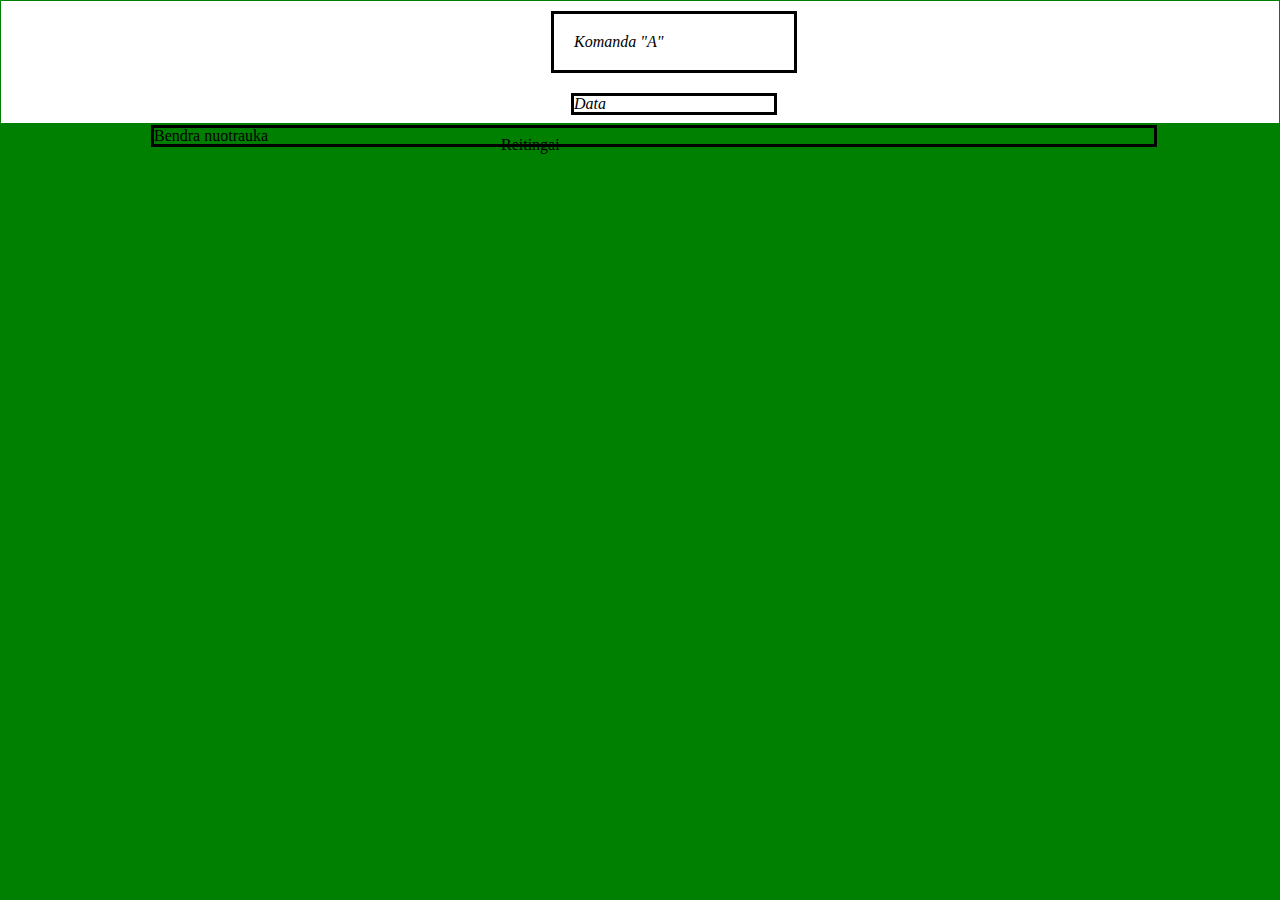
==== 1lapas/1lapas.html @ aa533d09 "pradetas 1lapas" ====
<!DOCTYPE html>
<html lang="en">
<head>
    <meta charset="UTF-8">
    <title>Titulinis</title>
    <link rel="stylesheet" href="../reset.css">
    <link rel="stylesheet" href="1lapas.css">
    <link rel="stylesheet" href="isdestymas1.css">
</head>
<body>
<div class= "pirmaslapas">
    <div class="komandaA">
        <h1> Komanda "A"</h1>
    </div>
    <div class="data" >
        <h2> Data</h2>
    </div>
    <div class="nuotrauka">
        Bendra nuotrauka
    </div>
    <div class="reitingai">
        <h2> Reitingai</h2>
    </div>
</div>

</body>
</html>
---- 1lapas/1lapas.css ----
.pirmaslapas {
 background-color: white;
 margin: 1px;

}

.komandaA {
font-style: italic;
 width: 200px;
 border: solid;
 border-left:;
 padding: 20px;
 position: fixed;

}
.data{
 font-style: italic;
 width: 200px;
 border: solid

}
.nuotrauka {
 border: solid;
 width: 1000px;
}

.reitingai {

}

.tabai .active {
 color: green;
 background-color: white;
}
body {
 background-color: green;
}
---- 1lapas/isdestymas1.css ----
.komandaA {
    position: relative;
    top: 10px;
    left: 550px;
}
.data {
    position: relative;
    top: 30px;
    left: 570px;
}
.nuotrauka {
    position: relative;
    top: 40px;
    left: 150px;
}
.reitingai {
    position: relative;
    top: 30px;
    left: 500px;
}
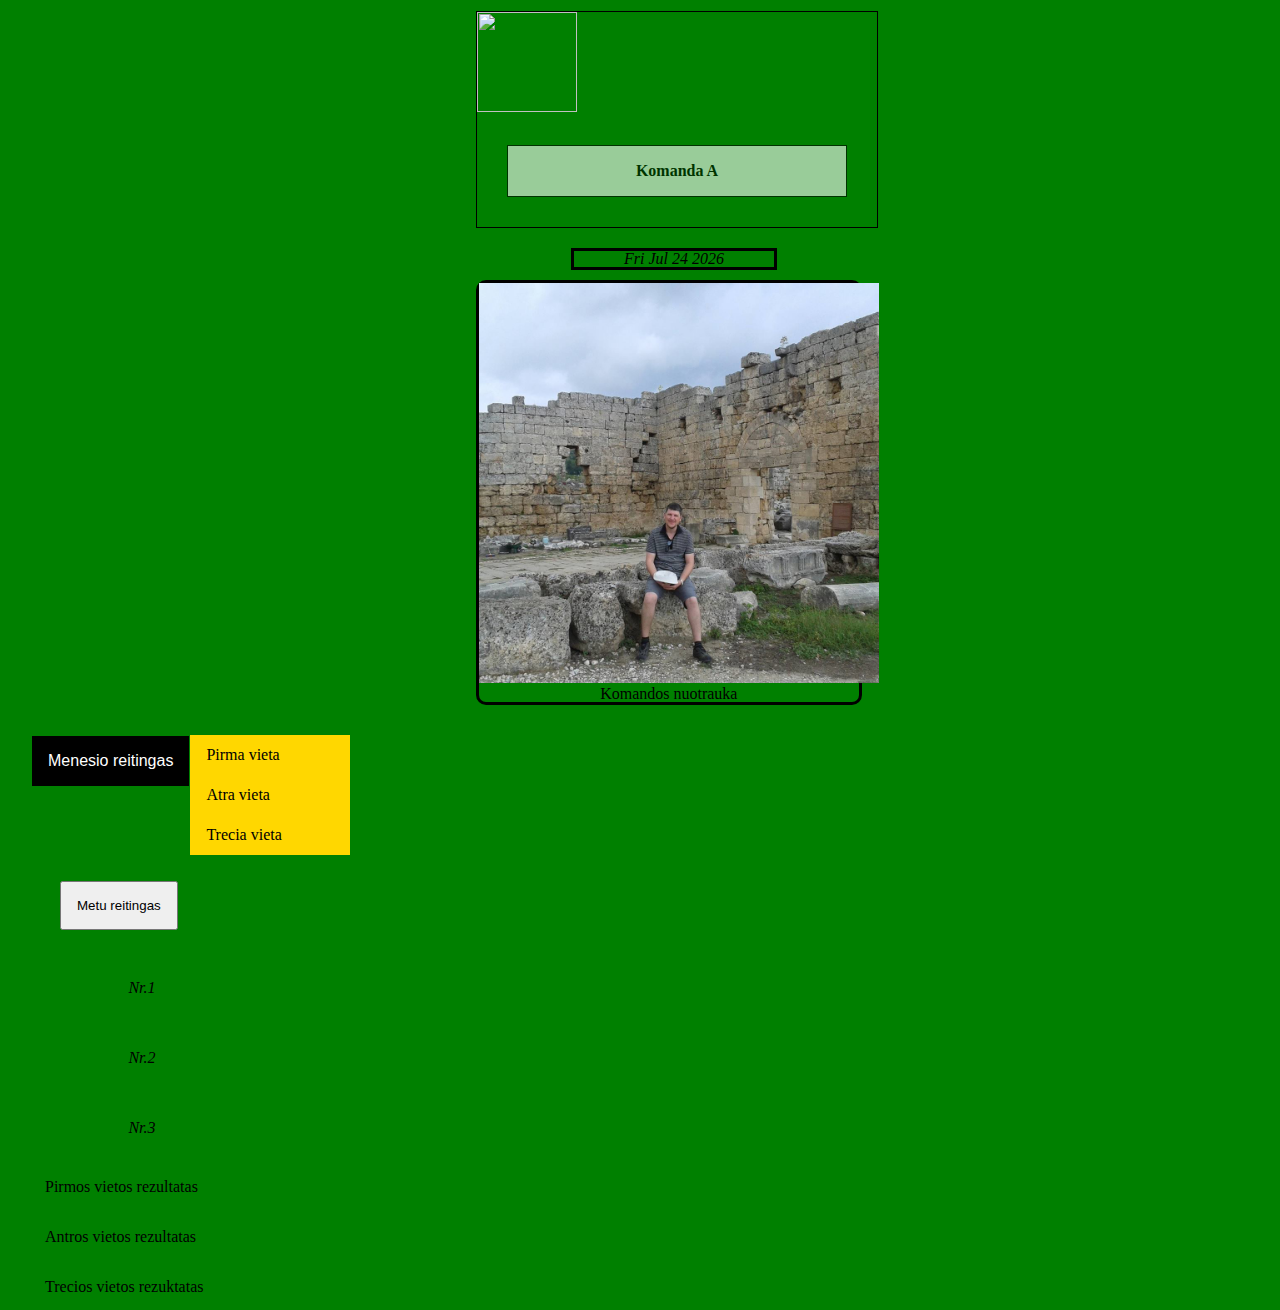
==== commit 285f56b4: "pradetas 1lapas pirmi rezultatai" ====
--- a/1lapas/1lapas.html
+++ b/1lapas/1lapas.html
@@ -6,20 +6,65 @@
     <link rel="stylesheet" href="../reset.css">
     <link rel="stylesheet" href="1lapas.css">
     <link rel="stylesheet" href="isdestymas1.css">
+    <link rel="stylesheet" href="animacijos.css">
 </head>
 <body>
-<div class= "pirmaslapas">
-    <div class="komandaA">
-        <h1> Komanda "A"</h1>
+<div class="pirmasLapas">
+    <div cass="komanda">
+        <div class="nuotrauka1">
+            <img src="Landscape.jpg" width="100" height="100"/>
+            <div class="transbox">
+                <h1> Komanda A </h1>
+            </div>
+        </div>
     </div>
-    <div class="data" >
-        <h2> Data</h2>
+    <div class="data">
+        <p id="laikas"></p>
+        <script>
+            var d = new Date();
+            document.getElementById("laikas").innerHTML = d.toDateString();
+        </script>
     </div>
     <div class="nuotrauka">
-        Bendra nuotrauka
+
+        <a target="_blank" href="2lapas.html">
+            <img src="../img/Mano nuotrauka1.jpg" width="400" height="400"/>
+        </a>
+        <div align="center">Komandos nuotrauka</div>
     </div>
-    <div class="reitingai">
-        <h2> Reitingai</h2>
+
+
+    <div class="dropdown">
+        <button class="meniu">Menesio reitingas</button>
+        <div class="dropdown-content">
+            <a href=".......">Pirma vieta</a>
+            <a href=".......">Atra vieta</a>
+            <a href=".......">Trecia vieta</a>
+        </div>
+    </div>
+    <div class="button">
+        <button class="meniu2 dropdown" >Metu reitingas</button>
+        <div id="vieta1" class="reitingai button button1">
+           <!button type="button" onclick="document.write(5+5)> Nr.1</button>
+        </div>
+        <div id="vieta2" class="reitingai button button2">
+            Nr.2
+        </div>
+        <div id="vieta3" class="reitingai button button3">
+            Nr.3
+        </div>
+    </div>
+    <div class="progresas">
+        <div id="vieta1" class=" button button1">
+            <!button type="button" onclick="document.write(5+5)> Pirmos vietos rezultatas</button>
+        </div>
+        <div id="vieta2" class=" button button2">
+          Antros vietos rezultatas
+        </div>
+        <div id="vieta3" class=" button button3">
+            Trecios vietos rezuktatas
+        </div>
+
     </div>
 </div>
 
--- a/1lapas/1lapas.css
+++ b/1lapas/1lapas.css
@@ -1,37 +1,101 @@
-.pirmaslapas {
- background-color: white;
- margin: 1px;
+.pirmasLapas {
+
+    margin: 1px;
 
 }
 
-.komandaA {
-font-style: italic;
- width: 200px;
- border: solid;
- border-left:;
- padding: 20px;
- position: fixed;
+div.komanda {
+    font-style: italic;
+    width: 20px;
+    border: solid;
+    padding: 20px;
+    position: relative;
+    text-align: center;
+    font-size: 20px;
+}
+
+.data {
+    font-style: italic;
+    width: 200px;
+    border: solid;
+    text-align: center;
 
 }
-.data{
- font-style: italic;
- width: 200px;
- border: solid
-
+div.nuotrauka1{
+    border: 1px solid black;
+    width: 400px;
+}
+div.transbox {
+    margin: 30px;
+    background-color: #ffffff;
+    border: 1px solid black;
+    opacity: 0.6;
+    filter: alpha(opacity=60);
+}
+div.transbox h1{
+    margin: 5%;
+    font-weight: bold;
+    text-align: center;
+    color: #000000;
 }
 .nuotrauka {
- border: solid;
- width: 1000px;
+    border: solid;
+    border-radius: 10px;
+    max-width: 29.7%;
+    height: auto;
 }
 
 .reitingai {
+    font-style: italic;
+    padding: 15px 32px;
+    text-align: center;
+    display: block;
+    font-size: 16px;
+    margin: 4px 2px;
+    border: solid;
+    width: 50px;
+    height: 10px;
 
 }
 
-.tabai .active {
- color: green;
- background-color: white;
+.button1.active {
+    color: black;
+    background-color: white;
+    border: 2px solid;
 }
+.button {
+    color: black;
+    border: none;
+    padding: 15px 32px;
+    display: block;
+    font-size: 16px;
+    margin: 4px 2px;
+    cursor: pointer;
+    -webkit-transition-duration: 0.4s;
+    transition-duration: 0.4s;
+}
+
 body {
- background-color: green;
+    background-color: green;
+}
+.meniu {
+    background-color: black;
+    color: white;
+    padding: 16px;
+    font-size: 16px;
+    border: none;
+    cursor: pointer;
+}
+.dropdown-content {
+    display: inline-block;
+    position: absolute;
+    background-color: gold;
+    min-width: 160px;
+    z-index: 1;
+}
+.dropdown-content a {
+    display: block;
+    padding: 12px 16px;
+text-decoration: none;
+color: black;
 }--- a/1lapas/isdestymas1.css
+++ b/1lapas/isdestymas1.css
@@ -1,4 +1,4 @@
-.komandaA {
+div.komanda {
     position: relative;
     top: 10px;
     left: 550px;
@@ -11,10 +11,41 @@
 .nuotrauka {
     position: relative;
     top: 40px;
-    left: 150px;
+    left: 475px;
 }
+.nuotrauka1 {
+    position: relative;
+    top:10px;
+    left: 475px;
+}
+
 .reitingai {
     position: relative;
+    margin: 30px;
+    top: 40px;
+    left: 10px;
+}
+.button {
+    position: relative;
     top: 30px;
-    left: 500px;
-}+    left: 10px;
+}
+.dropdown {
+    position: relative;
+    top: 40px;
+    display: inline-block;
+    padding: 15px;
+}
+.meniu {
+    margin: 1px;
+}
+
+.dropdown-content a:hover {
+    background-color: blueviolet;
+}
+.dropdown:hover.dropdown-content {
+    display: block;
+}
+.dropdown:hover.meniu {
+    background-color: coral;
+}
--- a/1lapas/animacijos.css
+++ b/1lapas/animacijos.css
@@ -0,0 +1,36 @@
+.button1:hover {
+    background-color: gold;
+    color: black;
+    border: 1px solid black;
+
+}
+.button2:hover {
+    background-color: silver;
+    color: black;
+    border: 1px solid black;
+}
+.button3:hover {
+    background-color: brown;
+    color: white;
+    border: 1px solid black;
+
+}
+@keyframes example {
+    forom {background-color: black;}
+    to {background-color: blueviolet}}
+
+
+.dropdown {
+    animation-name: example;
+    animation-duration: 8s;
+    animation-iteration-count: infinite;
+    margin: 15px;
+}
+.nuotrauka {
+    opacity: 1.0;
+    filter: alpha(opacity=100);
+}
+div.nuotrauka:hover {
+    opacity: 0.5;
+    filter: alpha(opacity=50);
+}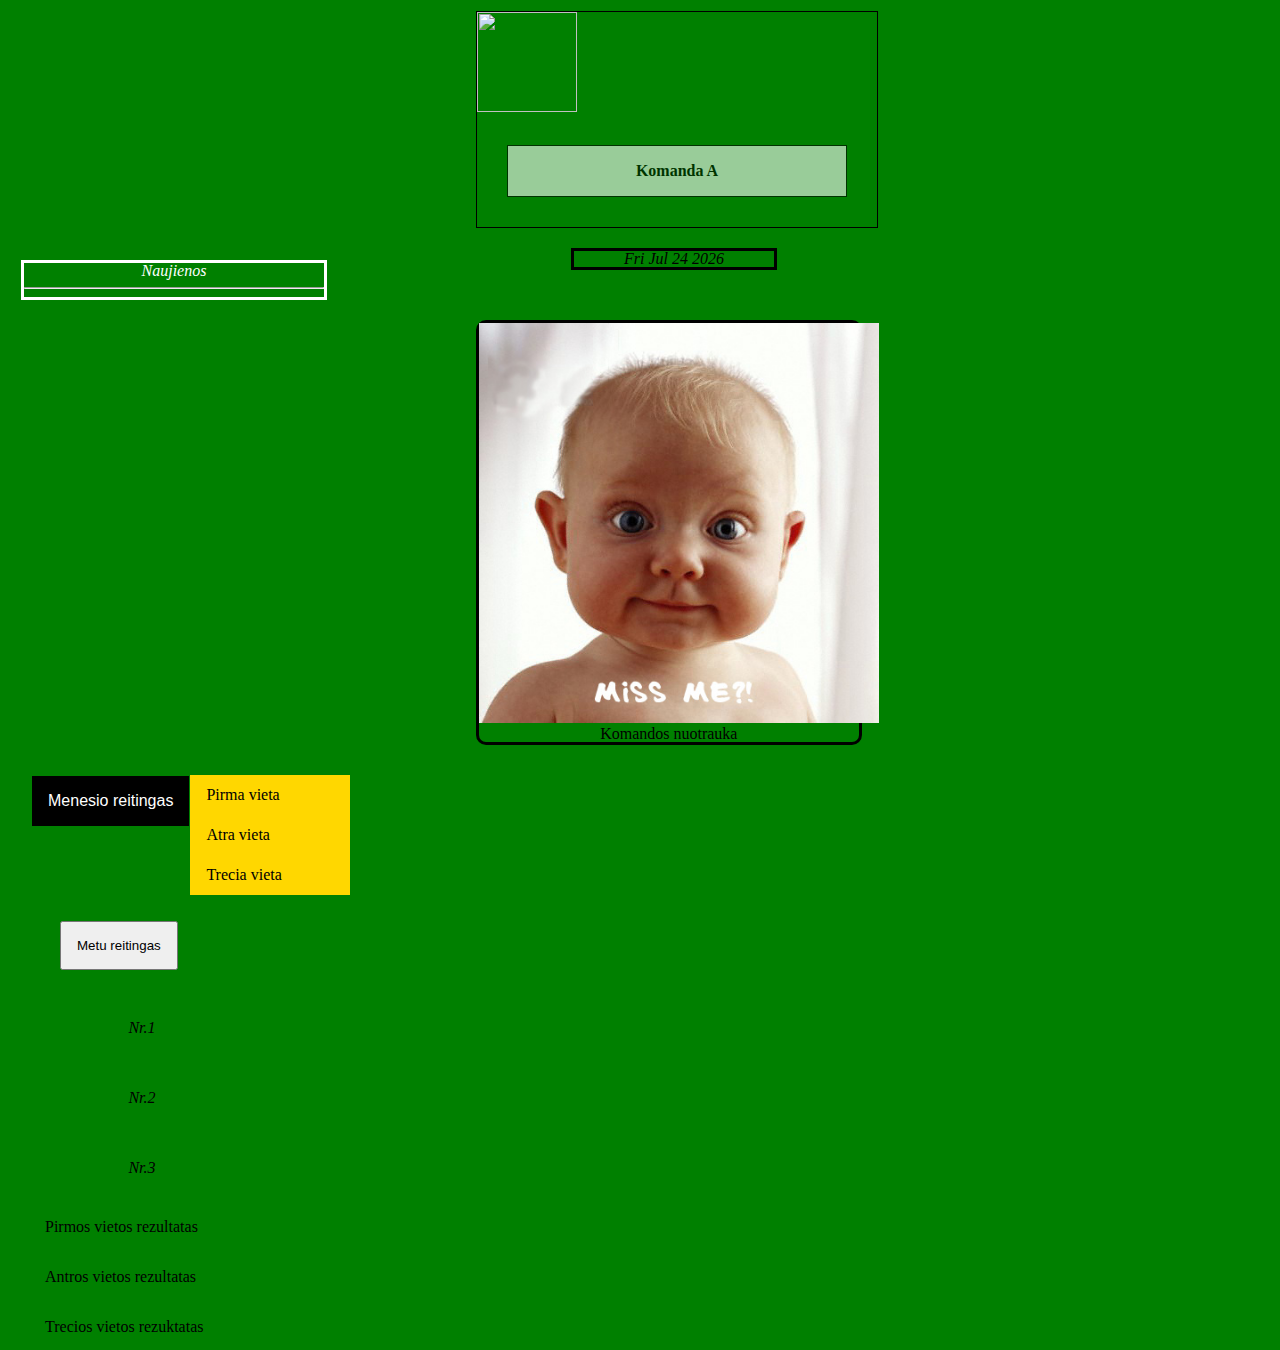
==== commit d1a94666: "pradetas 1lapas papildymas1" ====
--- a/1lapas/1lapas.html
+++ b/1lapas/1lapas.html
@@ -25,10 +25,14 @@
             document.getElementById("laikas").innerHTML = d.toDateString();
         </script>
     </div>
+    <div class="naujienos">
+        <p> Naujienos</p>
+        <hr>
+    </div>
     <div class="nuotrauka">
 
         <a target="_blank" href="2lapas.html">
-            <img src="../img/Mano nuotrauka1.jpg" width="400" height="400"/>
+            <img src="../img/babe.jpg" width="400" height="400"/>
         </a>
         <div align="center">Komandos nuotrauka</div>
     </div>
@@ -43,9 +47,9 @@
         </div>
     </div>
     <div class="button">
-        <button class="meniu2 dropdown" >Metu reitingas</button>
+        <button class="meniu2 dropdown">Metu reitingas</button>
         <div id="vieta1" class="reitingai button button1">
-           <!button type="button" onclick="document.write(5+5)> Nr.1</button>
+            <!button type="button" onclick="document.write(5+5)> Nr.1</button>
         </div>
         <div id="vieta2" class="reitingai button button2">
             Nr.2
@@ -59,7 +63,7 @@
             <!button type="button" onclick="document.write(5+5)> Pirmos vietos rezultatas</button>
         </div>
         <div id="vieta2" class=" button button2">
-          Antros vietos rezultatas
+            Antros vietos rezultatas
         </div>
         <div id="vieta3" class=" button button3">
             Trecios vietos rezuktatas
--- a/1lapas/1lapas.css
+++ b/1lapas/1lapas.css
@@ -13,7 +13,13 @@
     text-align: center;
     font-size: 20px;
 }
-
+.naujienos {
+    font-style: italic;
+    width: 300px;
+    border: solid;
+    text-align: center;
+    color: white;
+}
 .data {
     font-style: italic;
     width: 200px;
--- a/1lapas/isdestymas1.css
+++ b/1lapas/isdestymas1.css
@@ -2,6 +2,11 @@
     position: relative;
     top: 10px;
     left: 550px;
+}
+.naujienos {
+    position: relative;
+    top: 20px;
+    left: 20px;
 }
 .data {
     position: relative;
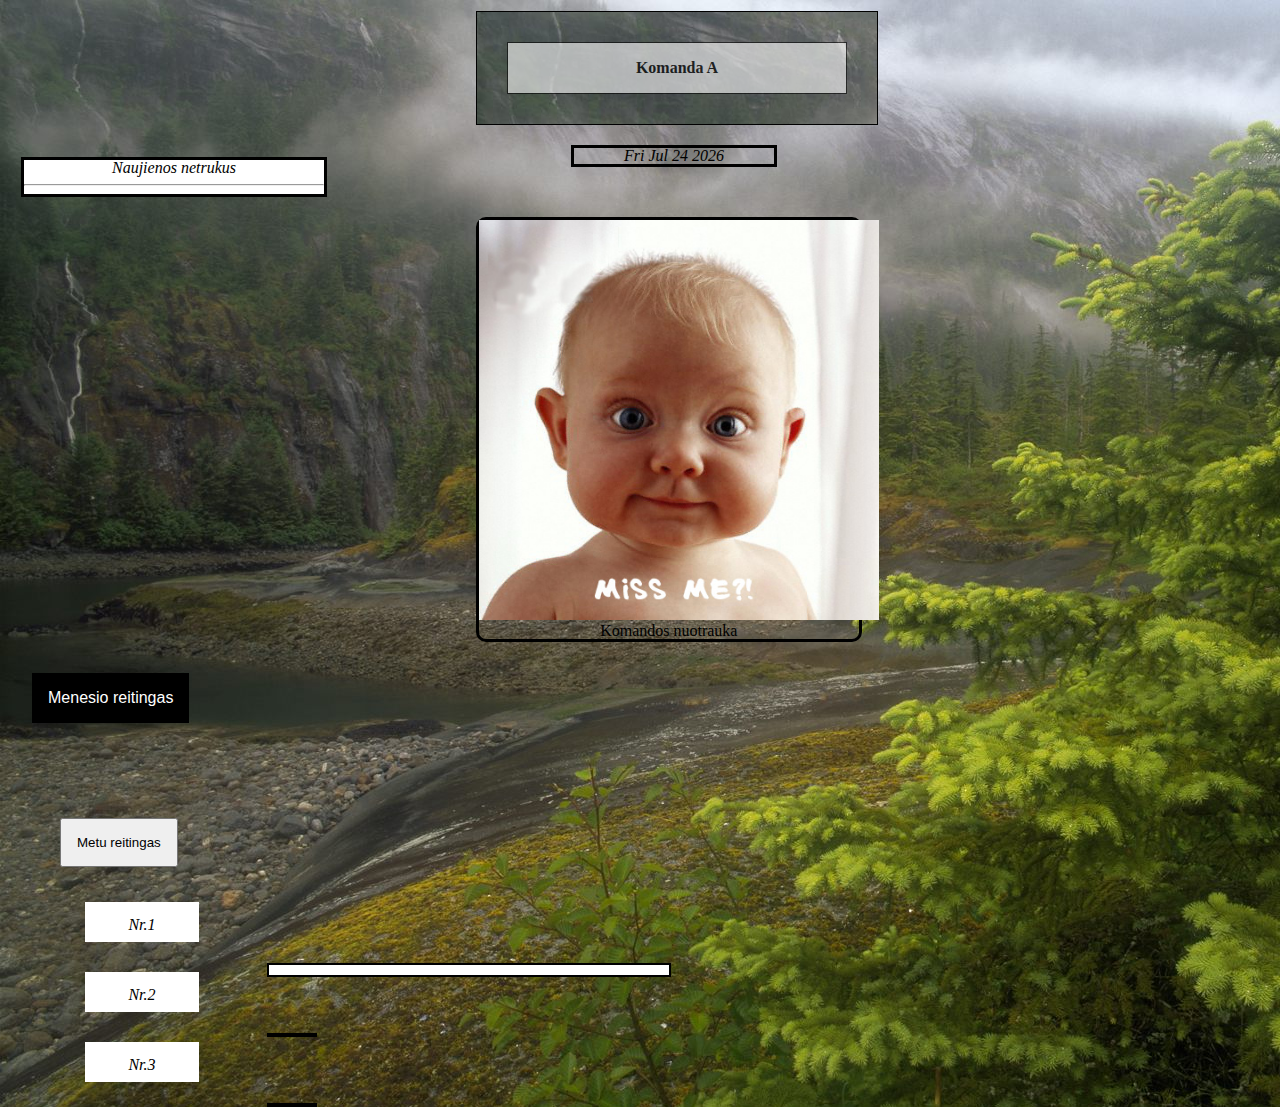
==== commit 8b9d0d06: "pradetas 1lapas papildymas2" ====
--- a/1lapas/1lapas.html
+++ b/1lapas/1lapas.html
@@ -7,12 +7,14 @@
     <link rel="stylesheet" href="1lapas.css">
     <link rel="stylesheet" href="isdestymas1.css">
     <link rel="stylesheet" href="animacijos.css">
+    <script src="jquery-3.2.1.min.js"></script>
+
 </head>
 <body>
 <div class="pirmasLapas">
     <div cass="komanda">
         <div class="nuotrauka1">
-            <img src="Landscape.jpg" width="100" height="100"/>
+            <!--img src="../img/Landscape.jpg" width="100" height="100"/-->
             <div class="transbox">
                 <h1> Komanda A </h1>
             </div>
@@ -26,20 +28,20 @@
         </script>
     </div>
     <div class="naujienos">
-        <p> Naujienos</p>
+        <p> Naujienos netrukus </p>
         <hr>
     </div>
     <div class="nuotrauka">
-
-        <a target="_blank" href="2lapas.html">
-            <img src="../img/babe.jpg" width="400" height="400"/>
-        </a>
-        <div align="center">Komandos nuotrauka</div>
+        <a target="_blank"
+           href="../2lapas/2lapas.html">
+            <img src="../img/babe.jpg" width="400"
+                 height="400"/></a>
+        <div align="center">Komandos nuotrauka
+        </div>
     </div>
-
-
     <div class="dropdown">
-        <button class="meniu">Menesio reitingas</button>
+        <button class="meniu">Menesio reitingas
+        </button>
         <div class="dropdown-content">
             <a href=".......">Pirma vieta</a>
             <a href=".......">Atra vieta</a>
@@ -49,28 +51,38 @@
     <div class="button">
         <button class="meniu2 dropdown">Metu reitingas</button>
         <div id="vieta1" class="reitingai button button1">
-            <!button type="button" onclick="document.write(5+5)> Nr.1</button>
+            Nr.1
+            <div class="progresas1">
+
+            </div>
         </div>
         <div id="vieta2" class="reitingai button button2">
             Nr.2
+            <div class="progresas2">
+
+            </div>
         </div>
         <div id="vieta3" class="reitingai button button3">
             Nr.3
+            <div class="progresas3">
+
+            </div>
         </div>
     </div>
-    <div class="progresas">
-        <div id="vieta1" class=" button button1">
-            <!button type="button" onclick="document.write(5+5)> Pirmos vietos rezultatas</button>
-        </div>
-        <div id="vieta2" class=" button button2">
-            Antros vietos rezultatas
-        </div>
-        <div id="vieta3" class=" button button3">
-            Trecios vietos rezuktatas
-        </div>
-
+    <!--div class="progresas">
+    <div id="vieta4" class=" button button1">
+    <button type="button" onclick="document.write(5+5)> Pirmos vietos rezultatas</button>
     </div>
+    <div id="vieta5" class="button button2">
+    Antros vietos rezultatas
+    </div>
+    <div id="vieta6" class="button button3">
+    Trecios vietos rezuktatas
+    </div>
+    </div-->
 </div>
+<script
+        src="1lapas.js"></script>
 
 </body>
 </html>--- a/1lapas/1lapas.css
+++ b/1lapas/1lapas.css
@@ -18,7 +18,9 @@
     width: 300px;
     border: solid;
     text-align: center;
-    color: white;
+    color: black;
+    display: block;
+    background-color: white;
 }
 .data {
     font-style: italic;
@@ -30,6 +32,7 @@
 div.nuotrauka1{
     border: 1px solid black;
     width: 400px;
+    background: url("../img/Landscape.jpg");
 }
 div.transbox {
     margin: 30px;
@@ -64,11 +67,24 @@
 
 }
 
-.button1.active {
+.button1 {
     color: black;
     background-color: white;
     border: 2px solid;
 }
+.button2 {
+    color: black;
+    background-color: white;
+    border: 2px solid;
+}
+.button3 {
+    color: black;
+    background-color: white;
+    border: 2px solid;
+}
+
+
+
 .button {
     color: black;
     border: none;
@@ -82,7 +98,7 @@
 }
 
 body {
-    background-color: green;
+    background: url("../img/Landscape.jpg");
 }
 .meniu {
     background-color: black;
@@ -93,7 +109,7 @@
     cursor: pointer;
 }
 .dropdown-content {
-    display: inline-block;
+    display: none;
     position: absolute;
     background-color: gold;
     min-width: 160px;
@@ -104,4 +120,21 @@
     padding: 12px 16px;
 text-decoration: none;
 color: black;
+}
+.progresas1 {
+    color: black;
+    background-color: white;
+    border: 2px solid;
+    width: 400px;
+    height: 10px;
+}
+.progresas2{
+    color: black;
+    background-color: white;
+    border: 2px solid;
+}
+.progresas3 {
+    color: black;
+    background-color: white;
+    border: 2px solid;
 }--- a/1lapas/isdestymas1.css
+++ b/1lapas/isdestymas1.css
@@ -54,3 +54,18 @@
 .dropdown:hover.meniu {
     background-color: coral;
 }
+.progresas1 {
+    position: relative;
+    top: 30px;
+    left: 150px;
+}
+.progresas2{
+    position: relative;
+    top: 30px;
+    left: 150px;
+}
+.progresas3 {
+    position: relative;
+    top: 30px;
+    left: 150px;
+}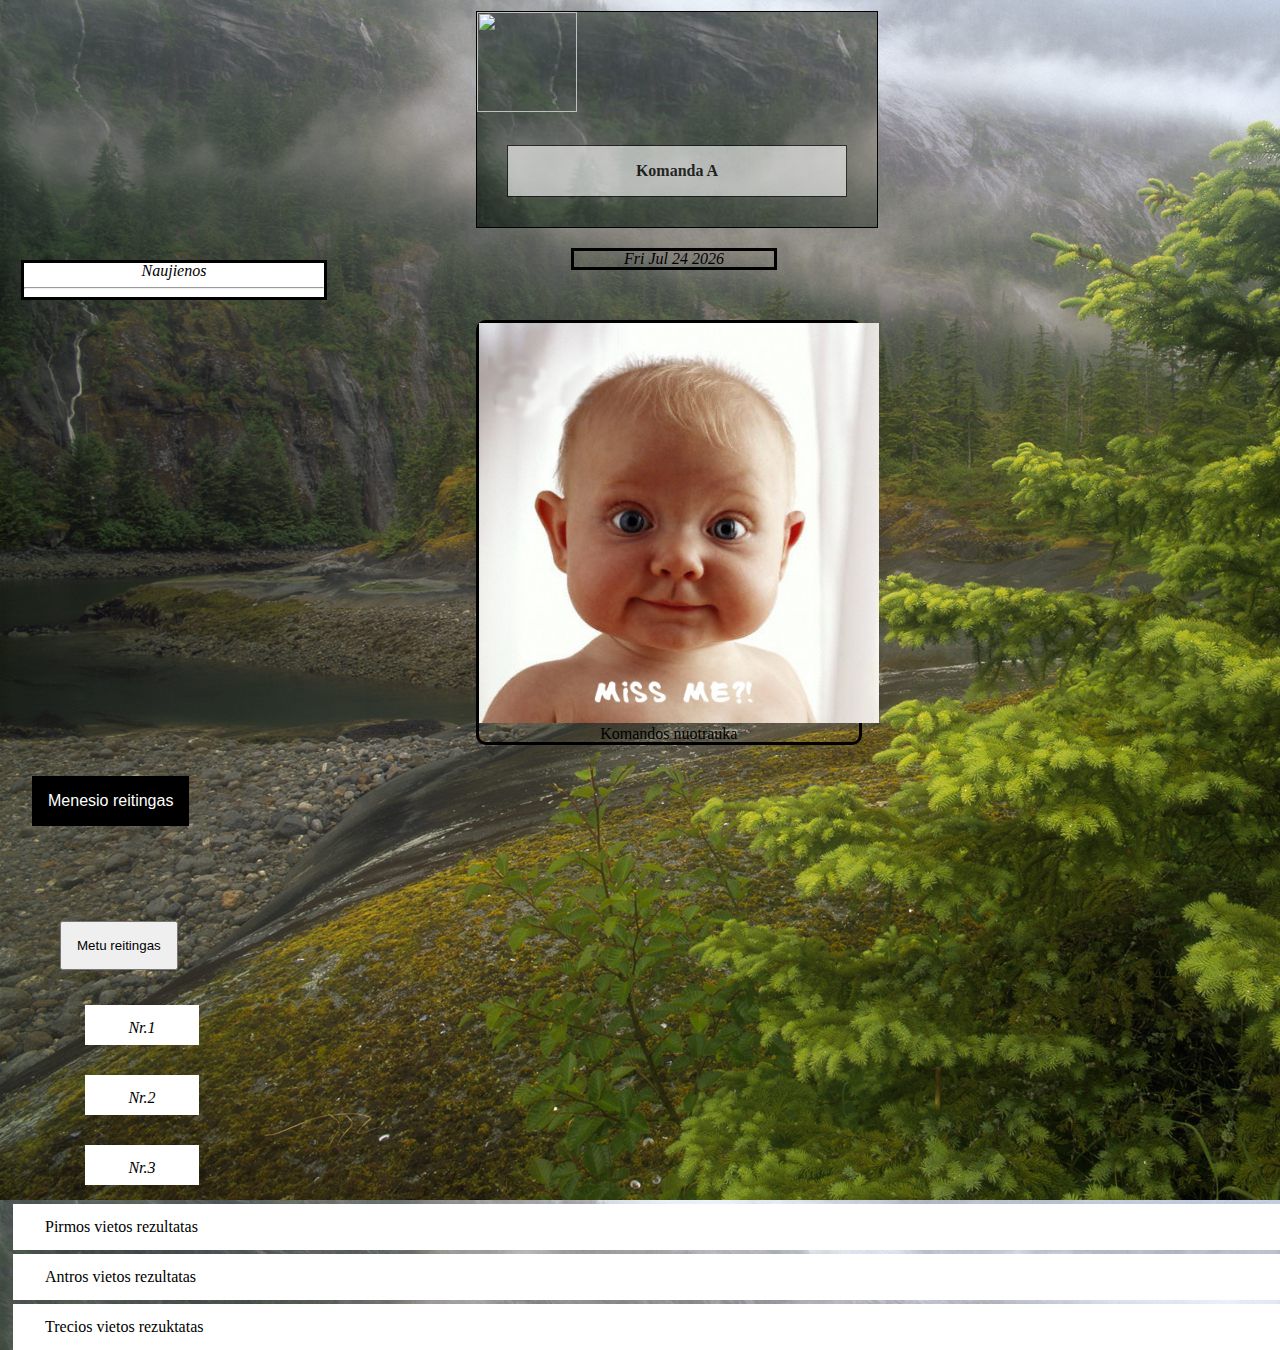
==== commit 23d3e97f: "2lapas" ====
--- a/1lapas/1lapas.html
+++ b/1lapas/1lapas.html
@@ -7,14 +7,12 @@
     <link rel="stylesheet" href="1lapas.css">
     <link rel="stylesheet" href="isdestymas1.css">
     <link rel="stylesheet" href="animacijos.css">
-    <script src="jquery-3.2.1.min.js"></script>
-
 </head>
 <body>
 <div class="pirmasLapas">
     <div cass="komanda">
         <div class="nuotrauka1">
-            <!--img src="../img/Landscape.jpg" width="100" height="100"/-->
+            <img src="Landscape.jpg" width="100" height="100"/>
             <div class="transbox">
                 <h1> Komanda A </h1>
             </div>
@@ -28,20 +26,20 @@
         </script>
     </div>
     <div class="naujienos">
-        <p> Naujienos netrukus </p>
+        <p> Naujienos</p>
         <hr>
     </div>
     <div class="nuotrauka">
-        <a target="_blank"
-           href="../2lapas/2lapas.html">
-            <img src="../img/babe.jpg" width="400"
-                 height="400"/></a>
-        <div align="center">Komandos nuotrauka
-        </div>
+
+        <a target="_blank" href="../2lapas/2lapas.html">
+            <img src="../img/babe.jpg" width="400" height="400"/>
+        </a>
+        <div align="center">Komandos nuotrauka</div>
     </div>
+
+
     <div class="dropdown">
-        <button class="meniu">Menesio reitingas
-        </button>
+        <button class="meniu">Menesio reitingas</button>
         <div class="dropdown-content">
             <a href=".......">Pirma vieta</a>
             <a href=".......">Atra vieta</a>
@@ -51,38 +49,28 @@
     <div class="button">
         <button class="meniu2 dropdown">Metu reitingas</button>
         <div id="vieta1" class="reitingai button button1">
-            Nr.1
-            <div class="progresas1">
-
-            </div>
+            <!button type="button" onclick="document.write(5+5)> Nr.1</button>
         </div>
         <div id="vieta2" class="reitingai button button2">
             Nr.2
-            <div class="progresas2">
-
-            </div>
         </div>
         <div id="vieta3" class="reitingai button button3">
             Nr.3
-            <div class="progresas3">
-
-            </div>
         </div>
     </div>
-    <!--div class="progresas">
-    <div id="vieta4" class=" button button1">
-    <button type="button" onclick="document.write(5+5)> Pirmos vietos rezultatas</button>
+    <div class="progresas">
+        <div id="vieta1" class=" button button1">
+            <!button type="button" onclick="document.write(5+5)> Pirmos vietos rezultatas</button>
+        </div>
+        <div id="vieta2" class=" button button2">
+            Antros vietos rezultatas
+        </div>
+        <div id="vieta3" class=" button button3">
+            Trecios vietos rezuktatas
+        </div>
+
     </div>
-    <div id="vieta5" class="button button2">
-    Antros vietos rezultatas
-    </div>
-    <div id="vieta6" class="button button3">
-    Trecios vietos rezuktatas
-    </div>
-    </div-->
 </div>
-<script
-        src="1lapas.js"></script>
 
 </body>
 </html>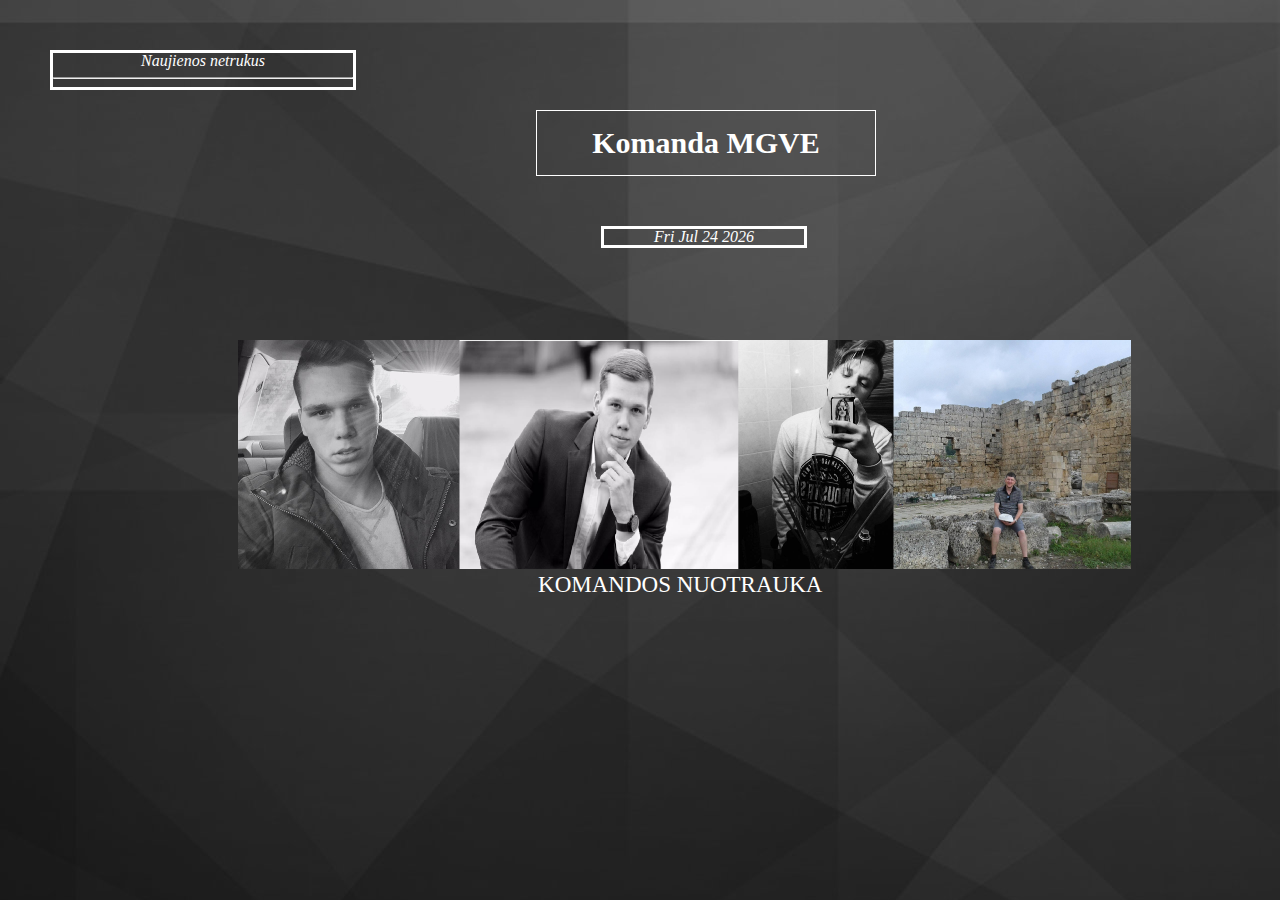
==== commit 75a1b756: "Upadte" ====
--- a/1lapas/1lapas.html
+++ b/1lapas/1lapas.html
@@ -7,14 +7,21 @@
     <link rel="stylesheet" href="1lapas.css">
     <link rel="stylesheet" href="isdestymas1.css">
     <link rel="stylesheet" href="animacijos.css">
+    <script src="jquery-3.2.1.min.js"></script>
+
 </head>
 <body>
+<div class="naujienos">
+    <p> Naujienos netrukus </p>
+    <hr>
+</div>
 <div class="pirmasLapas">
     <div cass="komanda">
         <div class="nuotrauka1">
-            <img src="Landscape.jpg" width="100" height="100"/>
+
+            <!--img src="../img/Landscape.jpg" width="100" height="100"/-->
             <div class="transbox">
-                <h1> Komanda A </h1>
+                <h1> Komanda MGVE </h1>
             </div>
         </div>
     </div>
@@ -25,21 +32,17 @@
             document.getElementById("laikas").innerHTML = d.toDateString();
         </script>
     </div>
-    <div class="naujienos">
-        <p> Naujienos</p>
-        <hr>
+    <div class="komanda1">
+        <a
+           href="../2lapas/2lapas.html">
+            <img src="komanda.png" width="893" height="229" ></a>
+        <div style="margin: 0 0 0 300px">KOMANDOS NUOTRAUKA
+        </div>
     </div>
-    <div class="nuotrauka">
-
-        <a target="_blank" href="../2lapas/2lapas.html">
-            <img src="../img/babe.jpg" width="400" height="400"/>
-        </a>
-        <div align="center">Komandos nuotrauka</div>
-    </div>
-
-
+    <!--
     <div class="dropdown">
-        <button class="meniu">Menesio reitingas</button>
+        <button class="meniu">Menesio reitingas
+        </button>
         <div class="dropdown-content">
             <a href=".......">Pirma vieta</a>
             <a href=".......">Atra vieta</a>
@@ -49,28 +52,40 @@
     <div class="button">
         <button class="meniu2 dropdown">Metu reitingas</button>
         <div id="vieta1" class="reitingai button button1">
-            <!button type="button" onclick="document.write(5+5)> Nr.1</button>
+            Nr.1
+
+            <div class="progresas1">
+                Reiksme
+            </div>
         </div>
         <div id="vieta2" class="reitingai button button2">
+
             Nr.2
+            <div class="progresas2">
+                Reiksme
+            </div>
         </div>
         <div id="vieta3" class="reitingai button button3">
             Nr.3
+            <div class="progresas3">
+                Reiksme
+            </div>
         </div>
     </div>
-    <div class="progresas">
-        <div id="vieta1" class=" button button1">
-            <!button type="button" onclick="document.write(5+5)> Pirmos vietos rezultatas</button>
-        </div>
-        <div id="vieta2" class=" button button2">
-            Antros vietos rezultatas
-        </div>
-        <div id="vieta3" class=" button button3">
-            Trecios vietos rezuktatas
-        </div>
-
+    <!--div class="progresas">
+    <div id="vieta4" class=" button button1">
+    <button type="button" onclick="document.write(5+5)> Pirmos vietos rezultatas</button>
     </div>
+    <div id="vieta5" class="button button2">
+    Antros vietos rezultatas
+    </div>
+    <div id="vieta6" class="button button3">
+    Trecios vietos rezuktatas
+    </div>
+    </div-->
 </div>
+<script
+        src="1lapas.js"></script>
 
 </body>
 </html>--- a/1lapas/1lapas.css
+++ b/1lapas/1lapas.css
@@ -2,6 +2,9 @@
 
     margin: 1px;
 
+}
+body{
+    margin: 30px;
 }
 
 div.komanda {
@@ -16,42 +19,45 @@
 .naujienos {
     font-style: italic;
     width: 300px;
-    border: solid;
+    border: solid white;
     text-align: center;
-    color: black;
+    color: white;
     display: block;
-    background-color: white;
+    background-color: transparent;
+
 }
 .data {
     font-style: italic;
     width: 200px;
-    border: solid;
+    border: solid white;
     text-align: center;
+    color: white;
 
 }
 div.nuotrauka1{
-    border: 1px solid black;
     width: 400px;
-    background: url("../img/Landscape.jpg");
+    background-color: transparent;
+    padding: 0 5% 0 0;
+
 }
 div.transbox {
     margin: 30px;
-    background-color: #ffffff;
-    border: 1px solid black;
-    opacity: 0.6;
-    filter: alpha(opacity=60);
+    border: 1px solid white;
+
 }
 div.transbox h1{
     margin: 5%;
     font-weight: bold;
     text-align: center;
-    color: #000000;
+    color: white;
+    font-size: 30px;
+
 }
 .nuotrauka {
-    border: solid;
-    border-radius: 10px;
     max-width: 29.7%;
     height: auto;
+    color: white;
+    font-size: 20px;
 }
 
 .reitingai {
@@ -98,7 +104,7 @@
 }
 
 body {
-    background: url("../img/Landscape.jpg");
+    background: url("juodas.jpg");
 }
 .meniu {
     background-color: black;
@@ -123,18 +129,40 @@
 }
 .progresas1 {
     color: black;
-    background-color: white;
+    background-color: silver;
     border: 2px solid;
     width: 400px;
-    height: 10px;
+    height: 20px;
 }
 .progresas2{
     color: black;
-    background-color: white;
+    background-color: silver;
     border: 2px solid;
+    width: 400px;
+    height: 20px;
 }
 .progresas3 {
     color: black;
-    background-color: white;
+    background-color: silver;
     border: 2px solid;
+    width: 400px;
+    height: 20px;
+}
+
+h1:hover {
+    font-family: 'OpenSansBold', sans-serif;
+    text-align: center;
+    color: white;
+    font-size: 65px;
+    font-weight: bold;
+    -webkit-transition: all ease-out 0.6s;
+    -moz-transition: all ease-out 0.6s;
+    transition: all ease-out 0.6s;
+}
+.komanda1{
+    padding: 10% 1% 0 17%;
+    color: white;
+    font-size: 23px;
+    font: bold;
+
 }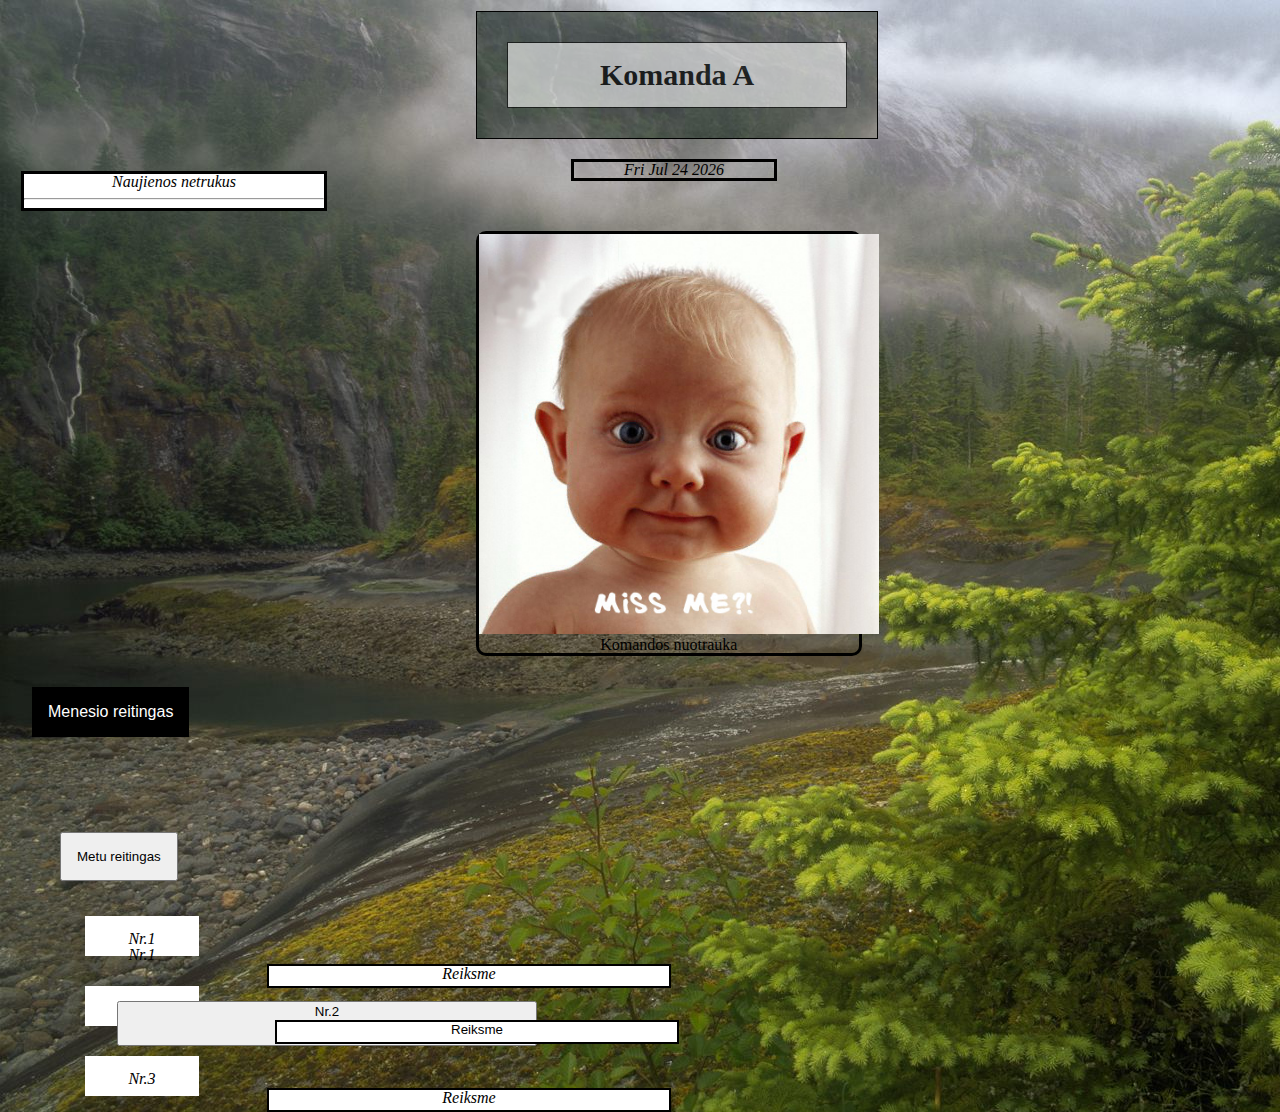
==== commit 7c5c75f7: "1lapas pataisymai1" ====
--- a/1lapas/1lapas.html
+++ b/1lapas/1lapas.html
@@ -11,17 +11,12 @@
 
 </head>
 <body>
-<div class="naujienos">
-    <p> Naujienos netrukus </p>
-    <hr>
-</div>
 <div class="pirmasLapas">
     <div cass="komanda">
         <div class="nuotrauka1">
-
             <!--img src="../img/Landscape.jpg" width="100" height="100"/-->
             <div class="transbox">
-                <h1> Komanda MGVE </h1>
+                <h1> Komanda A </h1>
             </div>
         </div>
     </div>
@@ -32,14 +27,18 @@
             document.getElementById("laikas").innerHTML = d.toDateString();
         </script>
     </div>
-    <div class="komanda1">
-        <a
+    <div class="naujienos">
+        <p> Naujienos netrukus </p>
+        <hr>
+    </div>
+    <div class="nuotrauka">
+        <a target="_blank"
            href="../2lapas/2lapas.html">
-            <img src="komanda.png" width="893" height="229" ></a>
-        <div style="margin: 0 0 0 300px">KOMANDOS NUOTRAUKA
+            <img src="../img/babe.jpg" width="400"
+                 height="400"/></a>
+        <div align="center">Komandos nuotrauka
         </div>
     </div>
-    <!--
     <div class="dropdown">
         <button class="meniu">Menesio reitingas
         </button>
@@ -52,14 +51,16 @@
     <div class="button">
         <button class="meniu2 dropdown">Metu reitingas</button>
         <div id="vieta1" class="reitingai button button1">
+            <div onmouseenter="javascript:window.open('../img/1.jpg','popup','height=200,width=200');">
+                Nr.1
+            </div>
             Nr.1
-
             <div class="progresas1">
-                Reiksme
+                     Reiksme
             </div>
         </div>
         <div id="vieta2" class="reitingai button button2">
-
+            <button onclick="open('../img/1.jpg')">
             Nr.2
             <div class="progresas2">
                 Reiksme
--- a/1lapas/1lapas.css
+++ b/1lapas/1lapas.css
@@ -2,9 +2,6 @@
 
     margin: 1px;
 
-}
-body{
-    margin: 30px;
 }
 
 div.komanda {
@@ -19,45 +16,43 @@
 .naujienos {
     font-style: italic;
     width: 300px;
-    border: solid white;
+    border: solid;
     text-align: center;
-    color: white;
+    color: black;
     display: block;
-    background-color: transparent;
-
+    background-color: white;
 }
 .data {
     font-style: italic;
     width: 200px;
-    border: solid white;
+    border: solid;
     text-align: center;
-    color: white;
 
 }
 div.nuotrauka1{
+    border: 1px solid black;
     width: 400px;
-    background-color: transparent;
-    padding: 0 5% 0 0;
-
+    background: url("../img/Landscape.jpg");
 }
 div.transbox {
     margin: 30px;
-    border: 1px solid white;
-
+    background-color: #ffffff;
+    border: 1px solid black;
+    opacity: 0.6;
+    filter: alpha(opacity=60);
 }
 div.transbox h1{
     margin: 5%;
     font-weight: bold;
     text-align: center;
-    color: white;
+    color: #000000;
     font-size: 30px;
-
 }
 .nuotrauka {
+    border: solid;
+    border-radius: 10px;
     max-width: 29.7%;
     height: auto;
-    color: white;
-    font-size: 20px;
 }
 
 .reitingai {
@@ -104,7 +99,7 @@
 }
 
 body {
-    background: url("juodas.jpg");
+    background: url("../img/Landscape.jpg");
 }
 .meniu {
     background-color: black;
@@ -129,40 +124,22 @@
 }
 .progresas1 {
     color: black;
-    background-color: silver;
+    background-color: white;
     border: 2px solid;
     width: 400px;
     height: 20px;
 }
 .progresas2{
     color: black;
-    background-color: silver;
+    background-color: white;
     border: 2px solid;
     width: 400px;
     height: 20px;
 }
 .progresas3 {
     color: black;
-    background-color: silver;
+    background-color: white;
     border: 2px solid;
     width: 400px;
     height: 20px;
-}
-
-h1:hover {
-    font-family: 'OpenSansBold', sans-serif;
-    text-align: center;
-    color: white;
-    font-size: 65px;
-    font-weight: bold;
-    -webkit-transition: all ease-out 0.6s;
-    -moz-transition: all ease-out 0.6s;
-    transition: all ease-out 0.6s;
-}
-.komanda1{
-    padding: 10% 1% 0 17%;
-    color: white;
-    font-size: 23px;
-    font: bold;
-
 }--- a/1lapas/isdestymas1.css
+++ b/1lapas/isdestymas1.css
@@ -56,16 +56,16 @@
 }
 .progresas1 {
     position: relative;
-    top: 30px;
+    top: 1px;
     left: 150px;
 }
 .progresas2{
     position: relative;
-    top: 30px;
+    top: 1px;
     left: 150px;
 }
 .progresas3 {
     position: relative;
-    top: 30px;
+    top: 1px;
     left: 150px;
 }--- a/1lapas/animacijos.css
+++ b/1lapas/animacijos.css
@@ -33,4 +33,6 @@
 div.nuotrauka:hover {
     opacity: 0.5;
     filter: alpha(opacity=50);
-}+}
+
+
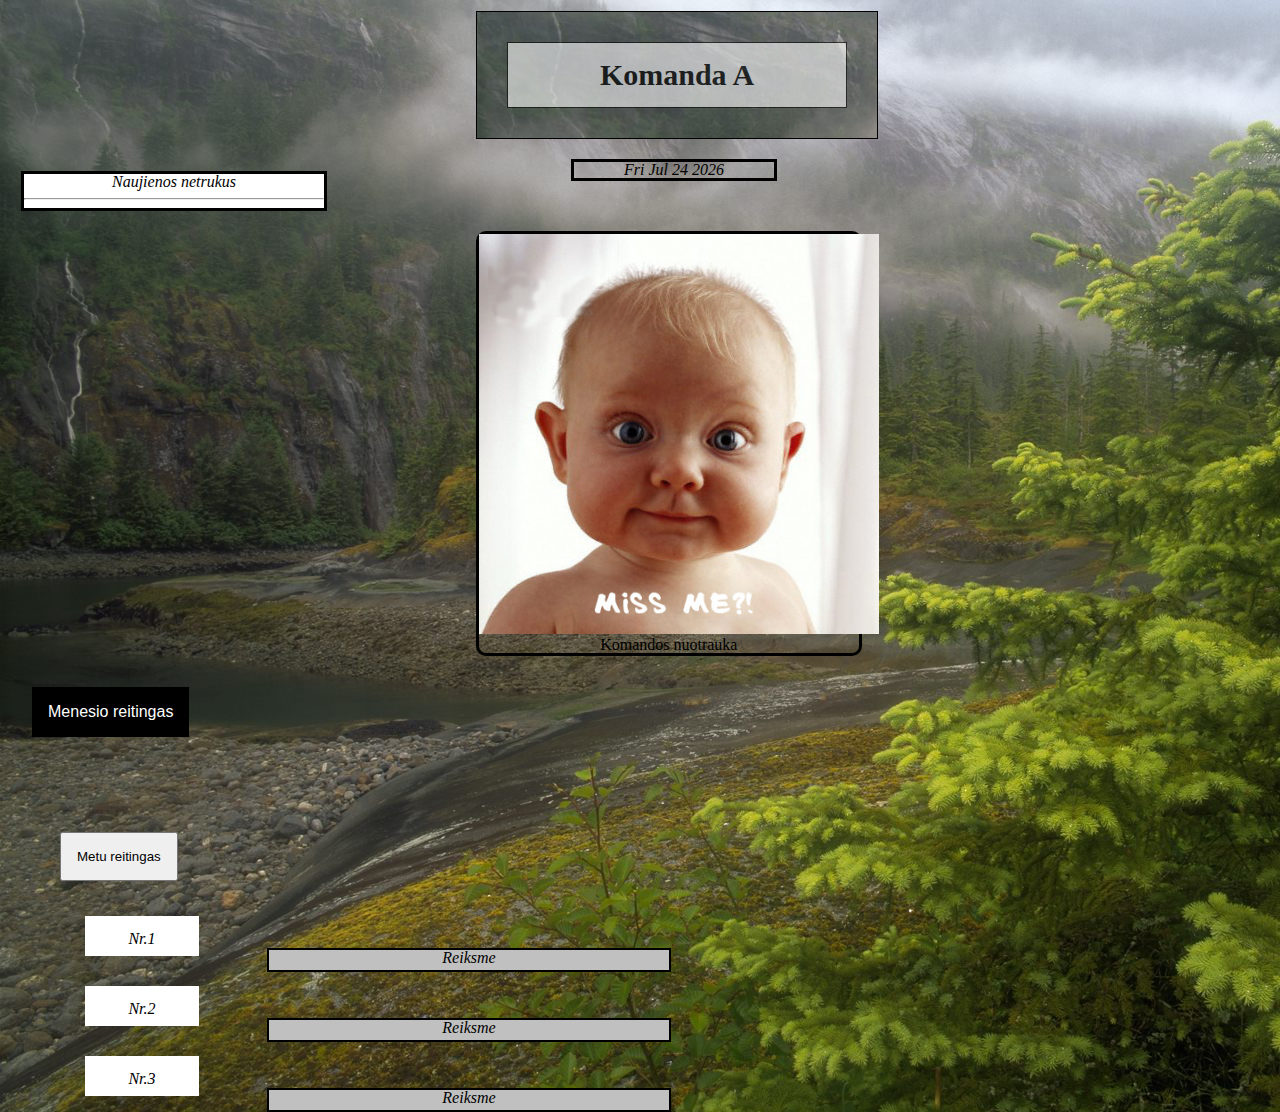
==== commit fa669791: "1lapas pataisymai3" ====
--- a/1lapas/1lapas.html
+++ b/1lapas/1lapas.html
@@ -51,16 +51,14 @@
     <div class="button">
         <button class="meniu2 dropdown">Metu reitingas</button>
         <div id="vieta1" class="reitingai button button1">
-            <div onmouseenter="javascript:window.open('../img/1.jpg','popup','height=200,width=200');">
-                Nr.1
-            </div>
             Nr.1
+
             <div class="progresas1">
-                     Reiksme
+                Reiksme
             </div>
         </div>
         <div id="vieta2" class="reitingai button button2">
-            <button onclick="open('../img/1.jpg')">
+
             Nr.2
             <div class="progresas2">
                 Reiksme
--- a/1lapas/1lapas.css
+++ b/1lapas/1lapas.css
@@ -124,21 +124,21 @@
 }
 .progresas1 {
     color: black;
-    background-color: white;
+    background-color: silver;
     border: 2px solid;
     width: 400px;
     height: 20px;
 }
 .progresas2{
     color: black;
-    background-color: white;
+    background-color: silver;
     border: 2px solid;
     width: 400px;
     height: 20px;
 }
 .progresas3 {
     color: black;
-    background-color: white;
+    background-color: silver;
     border: 2px solid;
     width: 400px;
     height: 20px;
